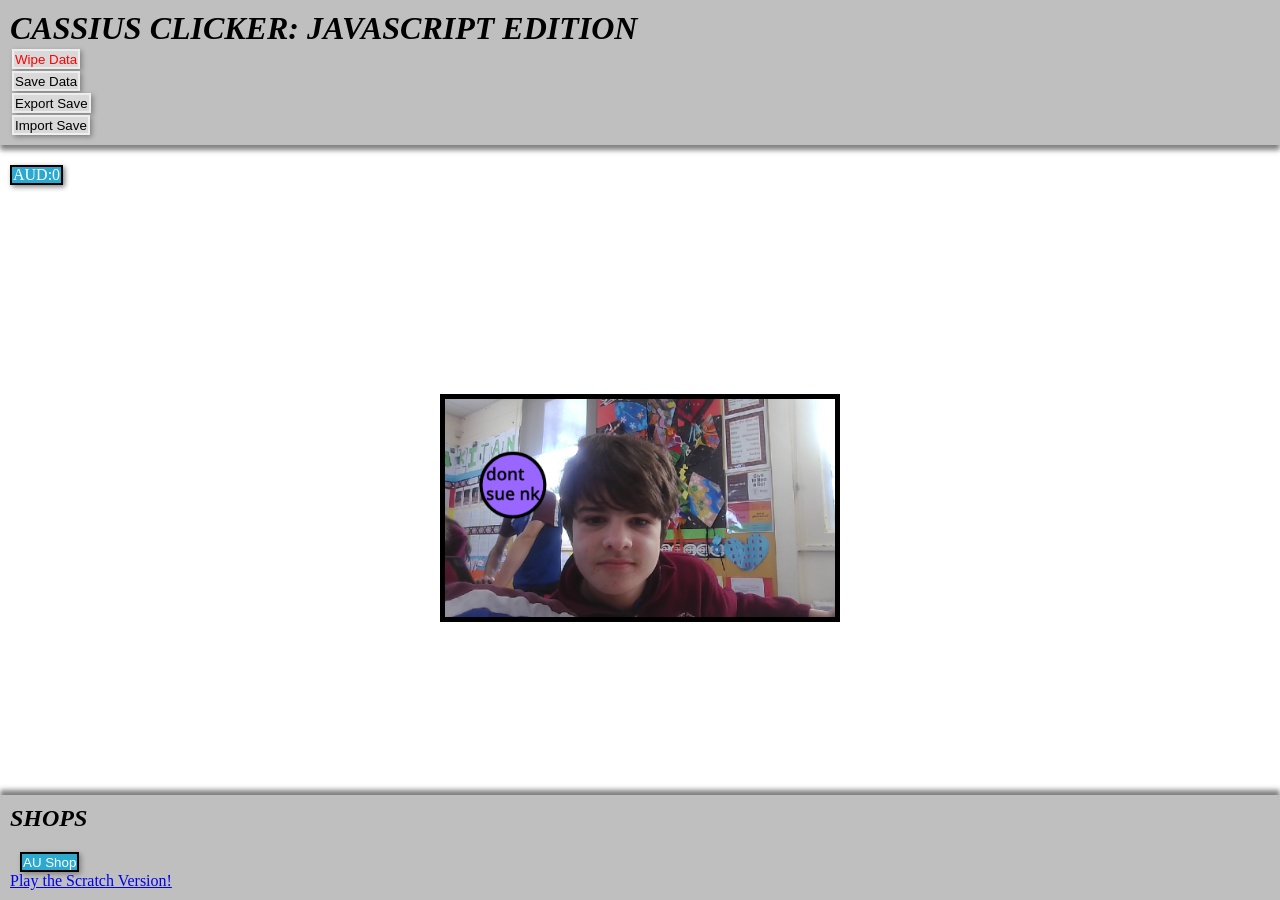
==== Cassius Clicker JS/index.html @ e8d6afd2 "Add files via upload" ====
<!DOCTYPE html>
<html lang="en">
<head>
    <meta charset="UTF-8">
    <meta name="viewport" content="width=device-width, initial-scale=1.0">
    <title>CASSIUS CLICKER</title>
    <link rel="stylesheet" href="main.css">
    <link rel="icon" type="image/png" href="cas.jpg">
    <script src="main.js" defer></script>
</head>
<body>
    <!--BASIC MENU-->
    <header>
        <div class="header">
            <h1><i>CASSIUS CLICKER: JAVASCRIPT EDITION</i><div><button id="wipeDataBtn" commandFor="wipeModal" command="show-modal">Wipe Data</button><button id="saveBtn">Save Data</button><button id="exportBtn">Export Save</button><button id="importBtn" commandFor="importModal" command="show-modal">Import Save</button></div></h1><br>
        </div>
        <label for="audCount" class="audCount">AUD: <span id="audCount">0</span></label><br>
        <label for="nzdCount" class="nzdCount" hidden>NZD: <span id="nzdCount">0</span></label><br>
        <label for="btcCount" class="btcCount" hidden>BTC: <span id="btcCount">0</span></label>
    </header>

    <div class="main">
        <button id="clicker"><img src="cas.jpg" width="50%" height="50%"></button>
    </div>

    <nav class="shops">
        <h1><i>SHOPS</i></h1>
        <button id="audShopBtn">AU Shop</button> <button id="nzdShopBtn" hidden>NZ Shop</button><button id="btcShopBtn" hidden>Black Market</button><a href="https://scratch.mit.edu/projects/1244634401/" id="ana">Play the Scratch Version!</a>
    </nav>

    <!--EVERYTHING BEYOND THIS LINE IS HIDDEN BY DEFAULT-->

    <!--MODALS-->
    <dialog id="wipeModal" class="modal">
        <img src="images.jpg" width="120px" height="fit-content">
        <p>noooooo, dont wipe your save. nooo, pleaaaase, dooooont</p><br>
        <div class="modalBtn">
            <button id="exitWipe" commandFor="wipeModal" command="close">ok i wont</button><button id="confirmWipe">pak yu bradar</button>
        </div>
    </dialog>

    <dialog id="importModal" class="modal">
        <h2>IMPORT SAVE</h2><br>
        <p>Please add the JSON save file.</p><br>
        <input id="importInput" type="file" accept=".json">
        <button commandFor="importModal" command="close" id="closeImportBtn">X</button>
    </dialog>

    <!--AUDIO-->
    <audio id="clickSFX" src="pop.wav"></audio>
    <audio id="bgSong"></audio>

</body>
</html>
---- Cassius Clicker JS/main.css ----
* {
    margin: 0;
    padding: 0;
    box-sizing: border-box;
}

html, body {
    height: 100%;
}

body {
    display: flex;
    flex-direction: column;
    background-size: cover;
    background-position: center;
    background-repeat: no-repeat;
}

label {
    display: flex;
    align-items: center;
}

dialog:open {
    display: flex;
    align-items: center;
    flex-direction: column;
}

button {
    display: flex;
    background: none;
    border: none;
    padding: 0;
    cursor: pointer;
}

dialog {
    background-color: #fff;
    margin: auto;
    align-items: center;
    width: 542px;
    height: fit-content;
    padding: 10px;
    box-shadow: 5px 5px 5px gray;
}

/* CLASSES & IDS */

.ana {
    margin-top: 55px;
    color: #000;
}

.modalBtns {
    display: flex;
    gap: 20px;
}

#confirmWipe {
    margin-left: 10px;
    margin-top: 20px;
    background-color: rgb(255, 0, 0);
    padding: 1px;
    width: fit-content;
    height: fit-content;
    color: white;
    border: 2px solid #000000;
    box-shadow: 2px 2px 5px gray;
}

#exitWipe {
    margin-left: 10px;
    margin-top: 20px;
    background-color: rgb(255, 255, 255);
    padding: 1px;
    width: fit-content;
    height: 20px;
    color: black;
    border: 2px solid #000000;
    box-shadow: 2px 2px 5px gray;
}

.header {
    background-color: rgba(0, 0, 0, 0.2525);
    display: flex;
    padding: 10px;
    box-shadow: 0px 5px 5px rgba(0, 0, 0, 0.5);
}

.main {
    flex: 1;              /* grow to fill all remaining vertical space */
    display: flex;
    justify-content: center;
    align-items: center;
}

#clicker img {
    width: 400px;
    height: auto;
    border: 5px solid #000000;
}

#clicker:active img {
      animation: clickAnimation 0.2s ease-in-out;
}

.audCount {
    margin-left: 10px;
    margin-top: 20px;
    background-color: rgb(44, 169, 207);
    padding: 1px;
    width: fit-content;
    height: 20px;
    color: white;
    border: 2px solid black;
    box-shadow: 2px 2px 5px gray;
}

.nzdCount {
    margin-left: 10px;
    background-color: rgb(255, 0, 0);
    padding: 1px;
    width: fit-content;
    height: 20px;
    color: white;
    border: 2px solid black;
    box-shadow: 2px 2px 5px gray;
}

.btcCount {
    margin-left: 10px;
    background-color: rgb(0, 0, 0);
    padding: 1px;
    width: fit-content;
    height: 20px;
    color: white;
    border: 2px solid black;
    box-shadow: 2px 2px 5px gray;
}

.shops {
    background-color: rgba(0, 0, 0, 0.2525);
    display: flex;
    flex-direction: column;
    padding: 10px;
    box-shadow: 0px -5px 5px rgba(0, 0, 0, 0.5);

}

#audShopBtn {
    margin-left: 10px;
    margin-top: 20px;
    background-color: rgb(44, 169, 207);
    padding: 1px;
    width: fit-content;
    height: 20px;
    color: white;
    border: 2px solid #000000;
    box-shadow: 2px 2px 5px gray;
}

#nzdShopBtn {
    margin-left: 10px;
    margin-top: 20px;
    background-color: rgb(255, 0, 0);
    padding: 1px;
    width: fit-content;
    height: 20px;
    color: white;
    border: 2px solid #000000;
    box-shadow: 2px 2px 5px gray;
}

#btcShopBtn {
    margin-left: 10px;
    margin-top: 20px;
    background-color: rgb(0, 0, 0);
    padding: 1px;
    width: fit-content;
    height: 20px;
    color: white;
    border: 2px solid #000000;
    box-shadow: 2px 2px 5px gray;
}

#wipeDataBtn {
    margin-left: 2px;
    margin-top: 2px;
    background-color: rgb(217, 217, 217);
    padding: 1px;
    width: fit-content;
    height: 20px;
    color: rgb(255, 0, 0);
    border: 2px solid #eeeeee;
    box-shadow: 2px 2px 5px gray;
}

#saveBtn {
    margin-left: 2px;
    margin-top: 2px;
    background-color: rgb(217, 217, 217);
    padding: 1px;
    width: fit-content;
    height: 20px;
    color: rgb(0, 0, 0);
    border: 2px solid #eeeeee;
    box-shadow: 2px 2px 5px gray;
}

#exportBtn {
    margin-left: 2px;
    margin-top: 2px;
    background-color: rgb(217, 217, 217);
    padding: 1px;
    width: fit-content;
    height: 20px;
    color: rgb(0, 0, 0);
    border: 2px solid #eeeeee;
    box-shadow: 2px 2px 5px gray;
}

#importBtn {
    margin-left: 2px;
    margin-top: 2px;
    background-color: rgb(217, 217, 217);
    padding: 1px;
    width: fit-content;
    height: 20px;
    color: rgb(0, 0, 0);
    border: 2px solid #eeeeee;
    box-shadow: 2px 2px 5px gray;
}

#closeImportBtn {
    position: absolute;
    top: 10px;
    right: 10px;
}

#closeImportBtn:hover {
    color: red;
}

#importModal {
    width: 490px;
    height: 245px;
}

/* JS-REQ CLASSES */
.white-text {
    color: white;
}

/* ATTRIBUTES */
[hidden] {
    display: none !important;
}

/* ANIMATIONS */

@keyframes clickAnimation {
    0% {
        transform: scale(1);
    }
    50% {
        transform: scale(0.50);
    }
    100% {
        transform: scale(1);
    }
}
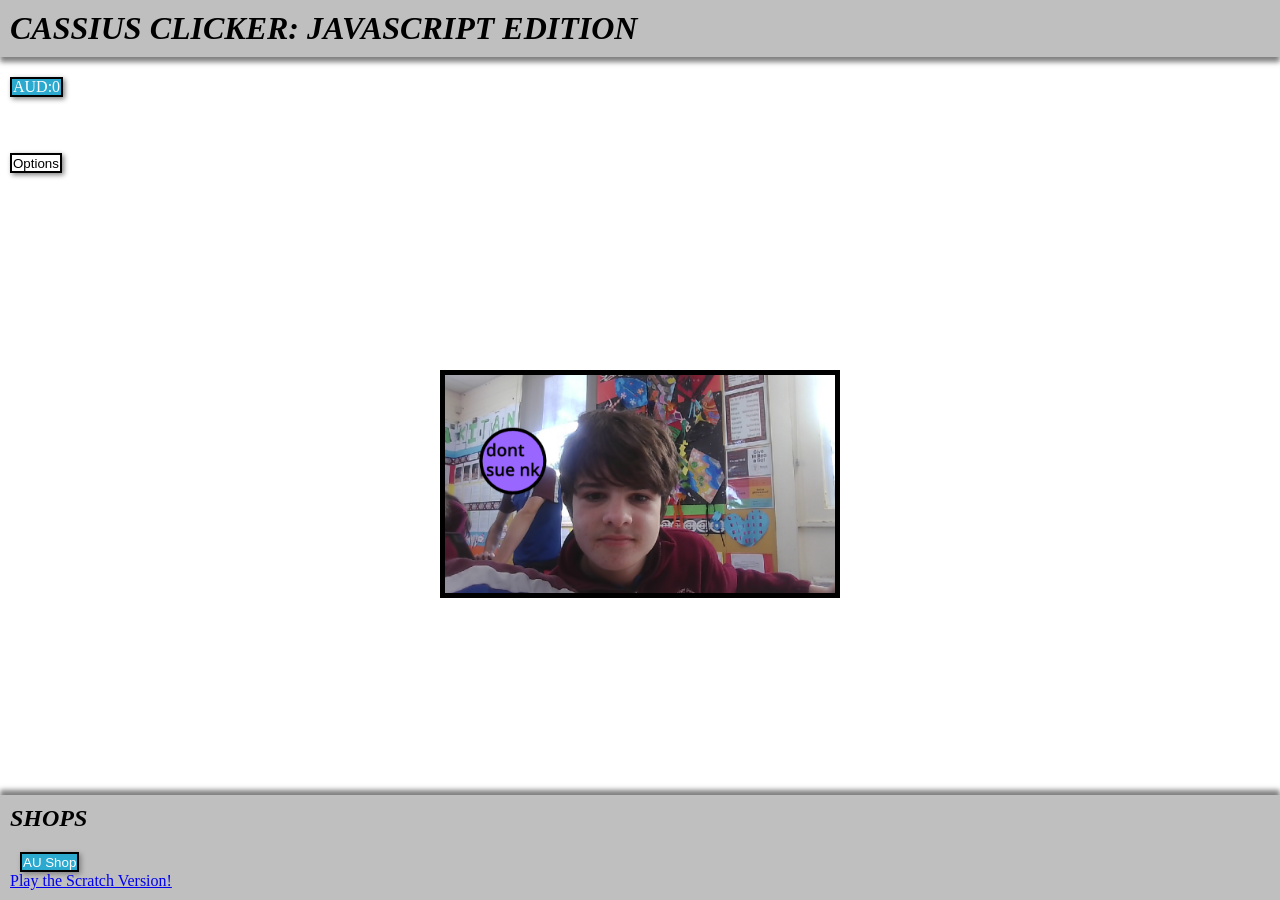
==== commit d52481cc: "Add files via upload" ====
--- a/Cassius Clicker JS/index.html
+++ b/Cassius Clicker JS/index.html
@@ -7,16 +7,22 @@
     <link rel="stylesheet" href="main.css">
     <link rel="icon" type="image/png" href="cas.jpg">
     <script src="main.js" defer></script>
+    <style>
+        button:hover {
+            background-color: hsl(0, 100%, 70%);
+        }
+    </style>
 </head>
 <body>
     <!--BASIC MENU-->
     <header>
         <div class="header">
-            <h1><i>CASSIUS CLICKER: JAVASCRIPT EDITION</i><div><button id="wipeDataBtn" commandFor="wipeModal" command="show-modal">Wipe Data</button><button id="saveBtn">Save Data</button><button id="exportBtn">Export Save</button><button id="importBtn" commandFor="importModal" command="show-modal">Import Save</button></div></h1><br>
+            <h1><i>CASSIUS CLICKER: JAVASCRIPT EDITION</i></h1><br>
         </div>
         <label for="audCount" class="audCount">AUD: <span id="audCount">0</span></label><br>
         <label for="nzdCount" class="nzdCount" hidden>NZD: <span id="nzdCount">0</span></label><br>
         <label for="btcCount" class="btcCount" hidden>BTC: <span id="btcCount">0</span></label>
+        <button commandFor="option-dropover" command="toggle-popover" id="dropoverBtnOne">Options</button>
     </header>
 
     <div class="main">
@@ -35,7 +41,7 @@
         <img src="images.jpg" width="120px" height="fit-content">
         <p>noooooo, dont wipe your save. nooo, pleaaaase, dooooont</p><br>
         <div class="modalBtn">
-            <button id="exitWipe" commandFor="wipeModal" command="close">ok i wont</button><button id="confirmWipe">pak yu bradar</button>
+            <button id="exitWipe" commandFor="wipeModal" command="close">ok i wont</button><button id="confirmWipe">pak yu bradar</button><br>
         </div>
     </dialog>
 
@@ -46,9 +52,18 @@
         <button commandFor="importModal" command="close" id="closeImportBtn">X</button>
     </dialog>
 
+    <dialog id="option-dropover" popover>
+        <button id="wipeDataBtn" commandFor="wipeModal" command="show-modal">Wipe Data</button><button id="saveBtn">Save Data</button><button id="exportBtn">Export Save</button><button id="importBtn" commandFor="importModal" command="show-modal">Import Save</button><button id="toPN">Patch Notes</button>
+    </dialog>
+
     <!--AUDIO-->
     <audio id="clickSFX" src="pop.wav"></audio>
     <audio id="bgSong"></audio>
 
+    <!--JAVASCRIPT-->
+    <script>
+        const toPN = document.getElementById("toPN");toPN.addEventListener('click', ()=>{window.location.href="patchnotes.html";});
+    </script>
+
 </body>
 </html>
--- a/Cassius Clicker JS/main.css
+++ b/Cassius Clicker JS/main.css
@@ -70,6 +70,31 @@
 }
 
 #exitWipe {
+    margin-left: 10px;
+    margin-top: 20px;
+    background-color: rgb(255, 255, 255);
+    padding: 1px;
+    width: fit-content;
+    height: 20px;
+    color: black;
+    border: 2px solid #000000;
+    box-shadow: 2px 2px 5px gray;
+}
+
+#toPN {
+    background-color: rgb(189, 154, 1);
+    padding: 1px;
+    width: fit-content;
+    height: 20px;
+    color: black;
+    border: 2px solid #000000;
+    box-shadow: 2px 2px 5px gray;
+}
+
+            /*background-color: rgb();*/
+
+
+#dropoverBtnOne {
     margin-left: 10px;
     margin-top: 20px;
     background-color: rgb(255, 255, 255);
